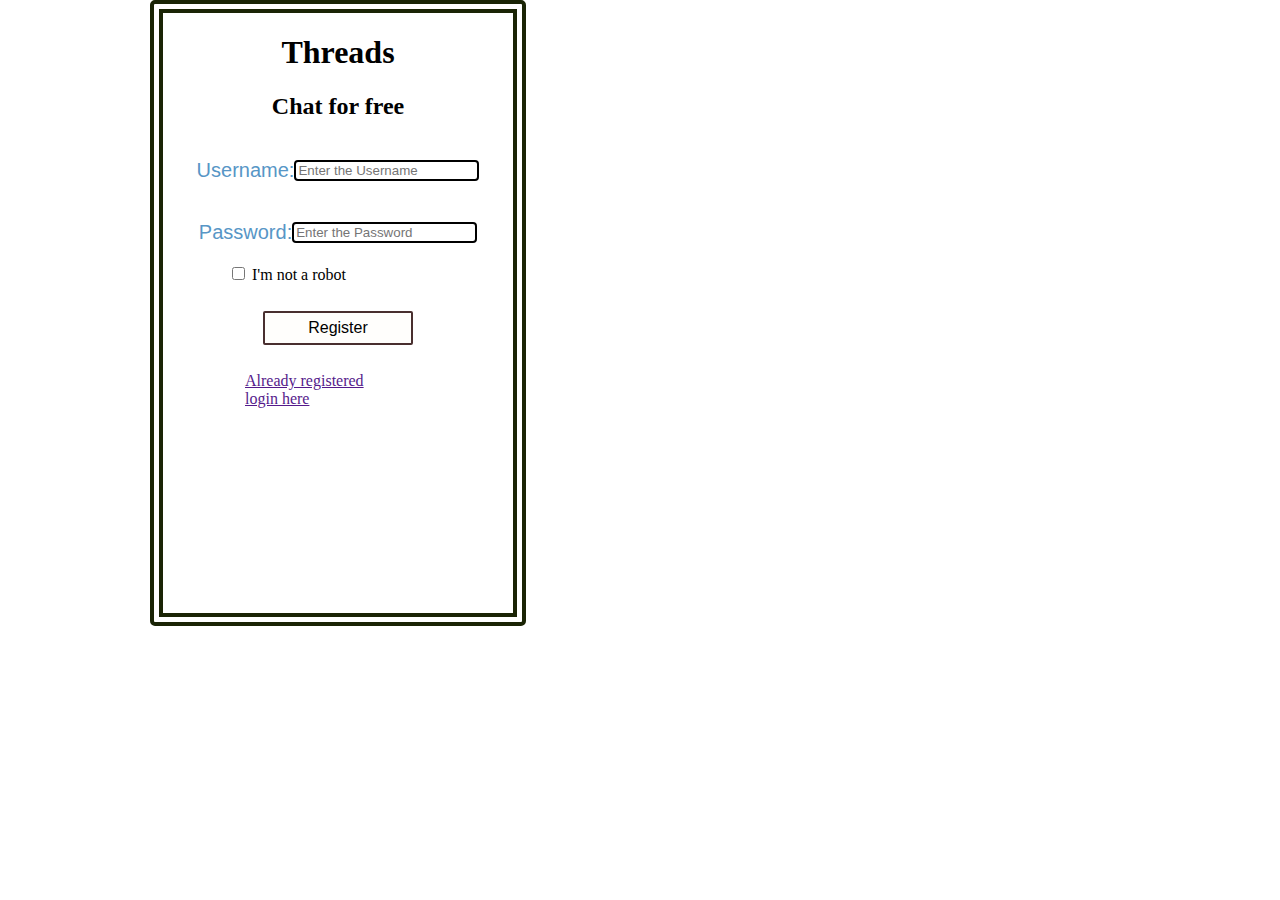
==== templates/register.html @ 267513c6 "added regestration css" ====
<!DOCTYPE html>
<html lang="en">
<head>
    <meta charset="UTF-8">
    <meta http-equiv="X-UA-Compatible" content="IE=edge">
    <meta name="viewport" content="width=device-width, initial-scale=1.0">
    <title>Thread-Chat</title>
   <style>
      body{
    border: 13px solid rgb(26, 36, 5);
    border-style:double;
    /* border-style: dashed; */
    margin: 0px 150px;
    height: 600px;
    border-radius: 5px;
    width: 350px;
}


.h-primary{
    display: flex;
    justify-content: center;
   
    
}


.button{
    color: black;
    width: 150px;
    padding: 6px 20px;
    border: 2px solid rgb(73, 47, 47);
    border-radius :2px;
    background-color:rgb(255, 254, 252);
    color: rgb(0, 0, 0);            
    margin:  27px 100px;
    font-size: 1rem;
    cursor: pointer;
}

.chk{
    align-items: center;
    margin-left:65px;
}






.user{
    color: rgb(87, 150, 198);
    display: flex;
    justify-content: center;
    height: 50px;
    padding: 6px 3px;
    /* width: 100%; */
    font-size: 20px;
    font-family:'Lucida Sans', 'Lucida Sans Regular', 'Lucida Grande', 'Lucida Sans Unicode', Geneva, Verdana, sans-serif;   
    /* border: 3px solid ; */
    justify-content: center;
    align-items: center;

}

/* .button{
    display: flex;
    justify-content:center ;
} */

#name{
      
    border: 2px solid;
    border-radius: 4px;

}
#pass{
      
    border: 2px solid;
    border-radius: 4px;

}

.login{
    
    margin-left:82px;
}

   </style>
</head>
<body>
     <h1  class="h-primary">Threads </h1>
     <h2  class="h-primary"> Chat for free</h2>
     <div class="user">
        <label for="user"> Username: </label>
        <input type="text" name="username" id="name"   placeholder="Enter the Username">

        </div>


     <div class="user">
        <label for="password"> Password: </label>
        <input type="password" name="pass" id="pass"   placeholder="Enter the Password">

        </div>

        <div class="chk">
            <input type="checkbox" id="chk" name="checkbox" value="checked" >
            <label for="chk"> I'm not a robot </label>
            
     
             </div>
        
            
            
        
     <div >
       
        <button  class="button"> Register</button>

        </div>

           <div class="login">
            <a href="">Already registered <br></a>
            <a href="">login here</a>
           </div>
    
</body>
</html>
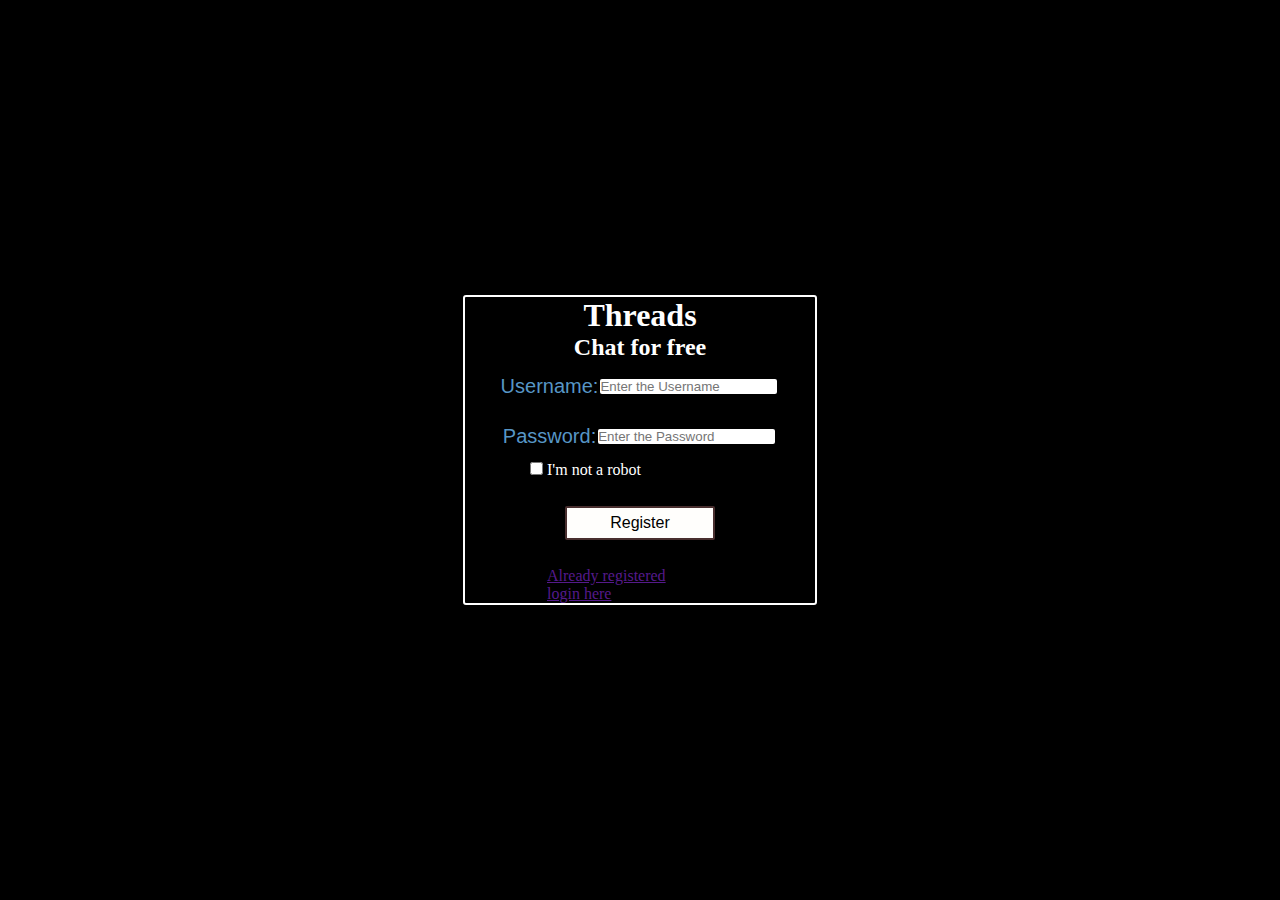
==== commit 15f2a385: "Merge branch 'main' of https://github.com/priyanshuojha1111/Chat-App" ====
--- a/templates/register.html
+++ b/templates/register.html
@@ -1,129 +1,119 @@
 <!DOCTYPE html>
 <html lang="en">
-<head>
-    <meta charset="UTF-8">
-    <meta http-equiv="X-UA-Compatible" content="IE=edge">
-    <meta name="viewport" content="width=device-width, initial-scale=1.0">
-    <title>Thread-Chat</title>
-   <style>
-      body{
-    border: 13px solid rgb(26, 36, 5);
-    border-style:double;
-    /* border-style: dashed; */
-    margin: 0px 150px;
-    height: 600px;
-    border-radius: 5px;
-    width: 350px;
-}
+	<head>
+		<meta charset="UTF-8">
+		<meta http-equiv="X-UA-Compatible" content="IE=edge">
+		<meta name="viewport" content="width=device-width, initial-scale=1.0">
+		<title>Thread-Chat</title>
+	   	<style>
+	   		@import url('https://fonts.googleapis.com/css2?family=Open+Sans&display=swap');
 
+	   		html, * {
+				margin: 0;
+				padding: 0;
+				box-sizing: border-box;
+				user-select: none;
+			}
 
-.h-primary{
-    display: flex;
-    justify-content: center;
-   
-    
-}
+			body {
+				height: 100vh;
+			}
 
+			#particles-js {
+				height: 100%;
+				background: #000;
+			}
 
-.button{
-    color: black;
-    width: 150px;
-    padding: 6px 20px;
-    border: 2px solid rgb(73, 47, 47);
-    border-radius :2px;
-    background-color:rgb(255, 254, 252);
-    color: rgb(0, 0, 0);            
-    margin:  27px 100px;
-    font-size: 1rem;
-    cursor: pointer;
-}
+			.main {
+				position: absolute;
+				left: 50%;
+				top: 50%;
+				transform: translate(-50%, -50%);
+				color: white;
+				border: 2px solid white;
+				border-radius: 3px;
+			}
 
-.chk{
-    align-items: center;
-    margin-left:65px;
-}
+			.h-primary{
+				display: flex;
+				justify-content: center;
+			}
 
+			.button{
+				color: black;
+				width: 150px;
+				padding: 6px 20px;
+				border: 2px solid rgb(73, 47, 47);
+				border-radius :2px;
+				background-color:rgb(255, 254, 252);
+				color: rgb(0, 0, 0);            
+				margin:  27px 100px;
+				font-size: 1rem;
+				cursor: pointer;
+			}
 
+			.chk{
+				align-items: center;
+				margin-left:65px;
+			}
 
+			.user{
+				color: rgb(87, 150, 198);
+				display: flex;
+				justify-content: center;
+				height: 50px;
+				padding: 6px 3px;
+				font-size: 20px;
+				font-family:'Lucida Sans', 'Lucida Sans Regular', 'Lucida Grande', 'Lucida Sans Unicode', Geneva, Verdana, sans-serif;   
+				justify-content: center;
+				align-items: center;
+			}
 
+			#name{
+				border: 2px solid;
+				border-radius: 4px;
+			}
 
+			#pass{
+				border: 2px solid;
+				border-radius: 4px;
 
-.user{
-    color: rgb(87, 150, 198);
-    display: flex;
-    justify-content: center;
-    height: 50px;
-    padding: 6px 3px;
-    /* width: 100%; */
-    font-size: 20px;
-    font-family:'Lucida Sans', 'Lucida Sans Regular', 'Lucida Grande', 'Lucida Sans Unicode', Geneva, Verdana, sans-serif;   
-    /* border: 3px solid ; */
-    justify-content: center;
-    align-items: center;
+			}
 
-}
+			.login{
+				margin-left:82px;
+			}
 
-/* .button{
-    display: flex;
-    justify-content:center ;
-} */
+	   </style>
+	</head>
+	<body id="particles-js">
+		<div class="main">
+			<h1 class="h-primary">Threads </h1>
+			<h2 class="h-primary"> Chat for free</h2>
+			<form action="/register" method="POST">
+				<div class="user">
+					<label for="user"> Username: </label>
+					<input type="text" name="username" id="name" placeholder="Enter the Username">
+				</div>
 
-#name{
-      
-    border: 2px solid;
-    border-radius: 4px;
-
-}
-#pass{
-      
-    border: 2px solid;
-    border-radius: 4px;
-
-}
-
-.login{
-    
-    margin-left:82px;
-}
-
-   </style>
-</head>
-<body>
-     <h1  class="h-primary">Threads </h1>
-     <h2  class="h-primary"> Chat for free</h2>
-     <div class="user">
-        <label for="user"> Username: </label>
-        <input type="text" name="username" id="name"   placeholder="Enter the Username">
-
-        </div>
-
-
-     <div class="user">
-        <label for="password"> Password: </label>
-        <input type="password" name="pass" id="pass"   placeholder="Enter the Password">
-
-        </div>
-
-        <div class="chk">
-            <input type="checkbox" id="chk" name="checkbox" value="checked" >
-            <label for="chk"> I'm not a robot </label>
-            
-     
-             </div>
-        
-            
-            
-        
-     <div >
-       
-        <button  class="button"> Register</button>
-
-        </div>
-
-           <div class="login">
-            <a href="">Already registered <br></a>
-            <a href="">login here</a>
-           </div>
-    
-</body>
+				<div class="user">
+					<label for="password"> Password: </label>
+					<input type="password" name="pass" id="pass" placeholder="Enter the Password">
+				</div>
+				<div class="chk">
+					<input type="checkbox" id="chk" name="checkbox" value="checked" >
+					<label for="chk"> I'm not a robot </label>	
+				</div>
+				<div>  
+					<button  class="button"> Register</button>
+				</div>
+				<div class="login">
+					<a href="">Already registered <br></a>
+					<a href="">login here</a>
+				</div>
+			</form>
+		</div>
+		<script src="static/particles.js"></script>
+		<script src="static/app.js"></script>
+	</body>
 </html>